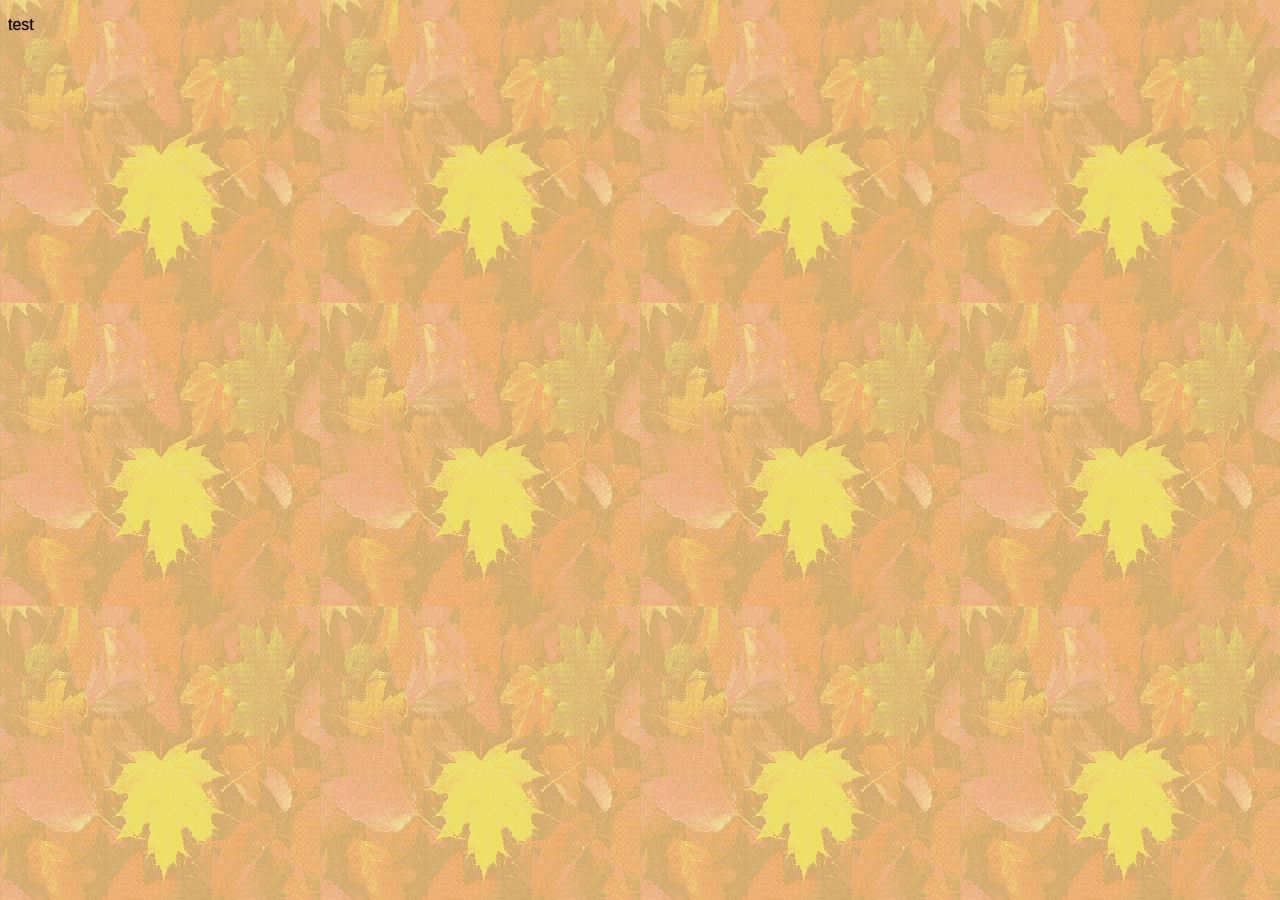
==== public/interests.html @ eed7ea4b "added interests page" ====
<!DOCTYPE html>
<html>
  <head>
    <title>interests</title>
    <link rel="stylesheet" href="styles.css">
  </head>
  
  <!-- this is the start of the page content.-->
  <body>
    <p>test</p>
</body>
</html>
---- public/styles.css ----
/*these are global properties*/

body {
  background-image: url("images/leaves.gif");
  font-family: Arial, Helvetica, sans-serif;
  text-shadow: 0px 0px 2px #7F5555;

}


/*these are div-specific properties*/
.page-title {
  text-shadow: 3px 3px #FF4B33;
  font-size:60px;
  }
  
.hippo-page-container {
  display: flex;
  flex-direction: column;
  justify-content: center; /* horizontally center */
  align-items: center;     /* vertically center */
  height: auto;
  padding: 40px;
}

.hippo-card-container {
  border: 2px solid red;
  padding: 10px;
  display: flex;
  justify-content: center;
  gap: 10px
  
}

.hippo-contents {
  border: 2px solid brown;
  padding: 10px 40px;
}

.hippo-card {
  border: 2px solid brown;
  flex-grow: 1;
  padding: 10px 40px;
}
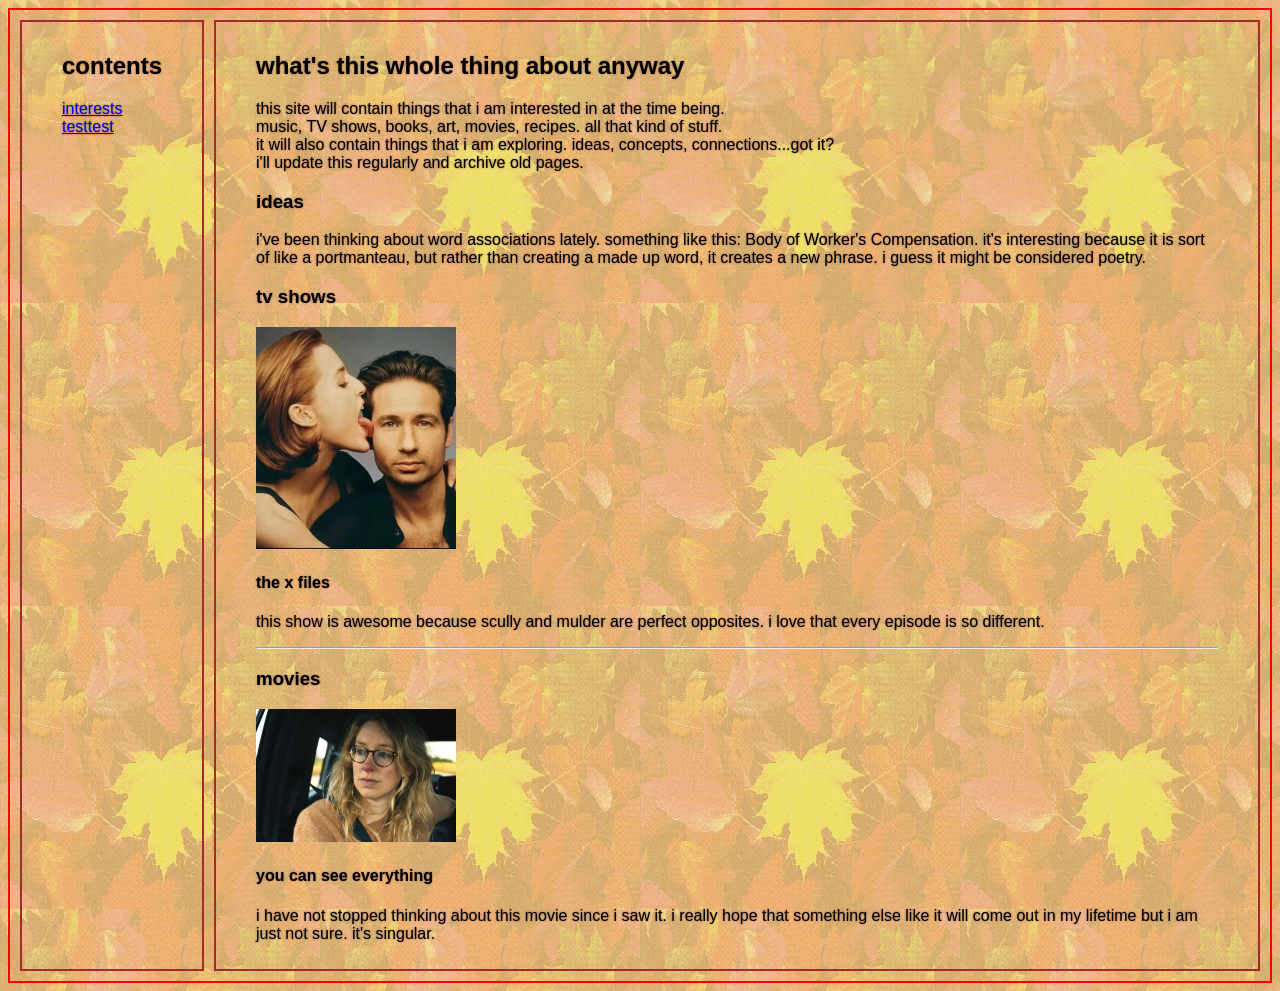
==== commit 7c3a60ff: "added interests content" ====
--- a/public/interests.html
+++ b/public/interests.html
@@ -7,6 +7,32 @@
   
   <!-- this is the start of the page content.-->
   <body>
-    <p>test</p>
+    <!-- this is the div that holds the cards-->
+      <div class="hippo-card-container">
+        <div class="hippo-contents">
+          <h2>contents</h2>
+          <p>
+            <a href="interests.html">interests</a>
+            <a href="https://www.wikipedia.org/">testtest</a>
+          </p>
+          </div>
+          <div class="hippo-card">
+             <h2>what's this whole thing about anyway</h2>
+              <p> this site will contain things that i am interested in at the time being. <br>music, TV shows, books, art, movies, recipes. all that kind of stuff.<br> it will also contain things that i am exploring. ideas, concepts, connections...got it?<br> i'll update this regularly and archive old pages.</p>
+    
+              <h3>ideas</h3>
+              <p>i've been thinking about word associations lately. something like this: Body of Worker's Compensation. it's interesting because it is sort of like a portmanteau, but rather than creating a made up word, it creates a new phrase. i guess it might be considered poetry.</p>
+    
+              <h3>tv shows</h3>
+              <img src="images/xfiles.webp" width="200">
+              <h4>the x files</h4>
+          <p>this show is awesome because scully and mulder are perfect opposites. i love that every episode is so different.</p>
+        <hr>
+        <h3>movies</h3>
+        <img src="images/you-can-see-everything.jpg" width="200">
+        <h4>you can see everything</h4>
+        <p>i have not stopped thinking about this movie since i saw it. i really hope that something else like it will come out in my lifetime but i am just not sure. it's singular.</p>
+          </div>
+    </div>
 </body>
 </html>
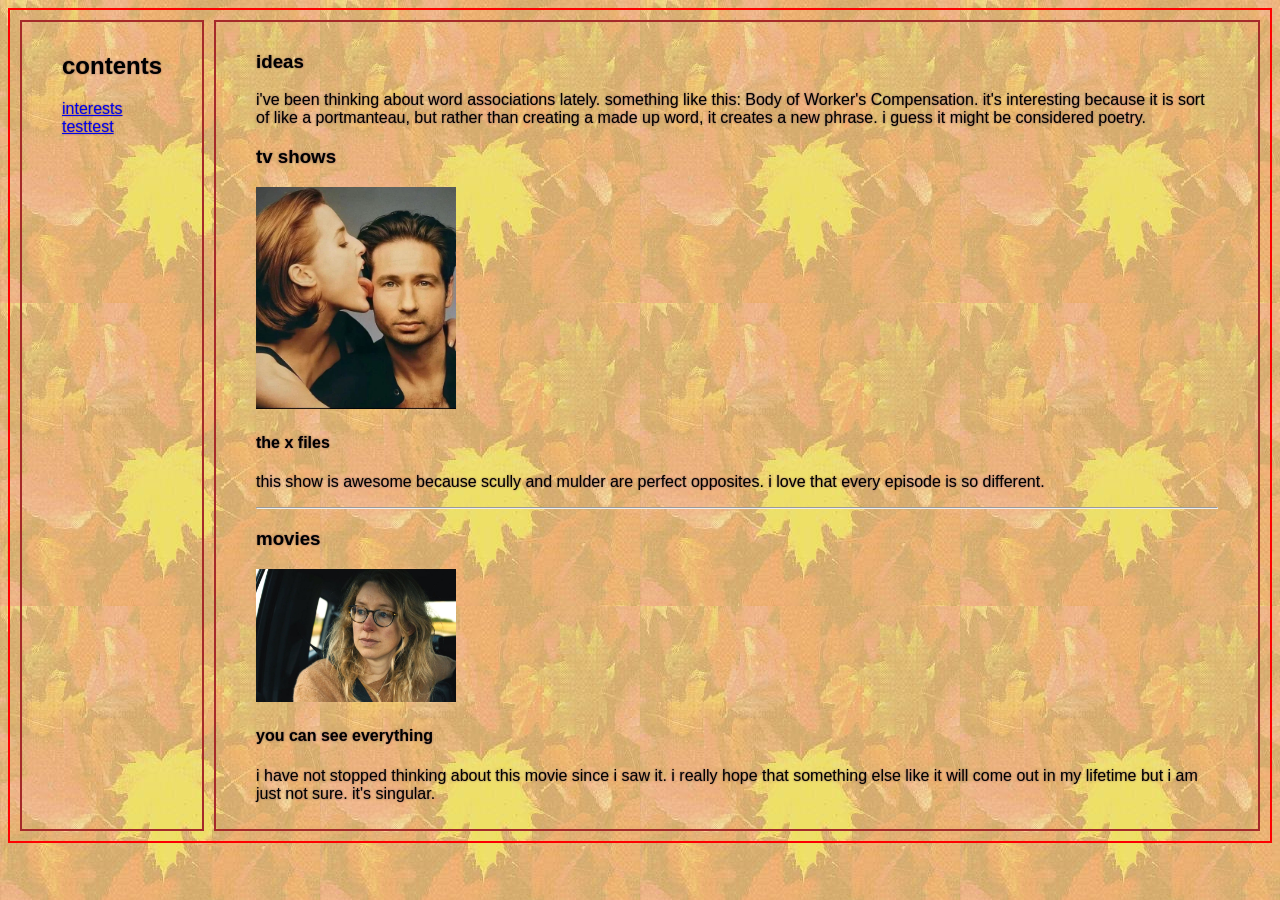
==== commit 1ee1d8bb: "reformatting" ====
--- a/public/interests.html
+++ b/public/interests.html
@@ -17,9 +17,7 @@
           </p>
           </div>
           <div class="hippo-card">
-             <h2>what's this whole thing about anyway</h2>
-              <p> this site will contain things that i am interested in at the time being. <br>music, TV shows, books, art, movies, recipes. all that kind of stuff.<br> it will also contain things that i am exploring. ideas, concepts, connections...got it?<br> i'll update this regularly and archive old pages.</p>
-    
+             
               <h3>ideas</h3>
               <p>i've been thinking about word associations lately. something like this: Body of Worker's Compensation. it's interesting because it is sort of like a portmanteau, but rather than creating a made up word, it creates a new phrase. i guess it might be considered poetry.</p>
     
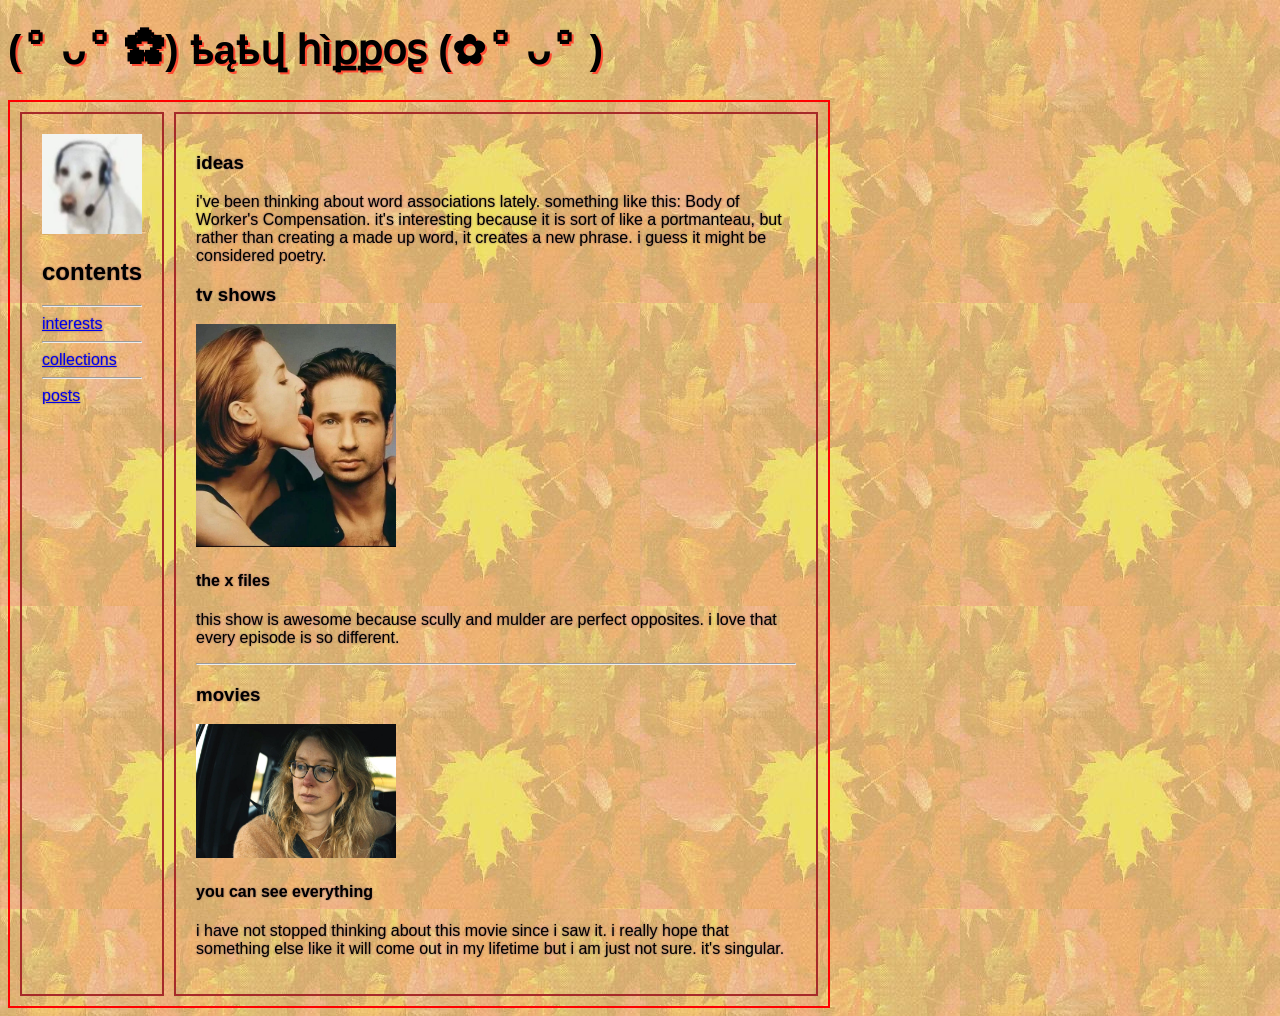
==== commit f8592d48: "updates" ====
--- a/public/interests.html
+++ b/public/interests.html
@@ -7,13 +7,20 @@
   
   <!-- this is the start of the page content.-->
   <body>
+    <h1 class="page-title">(ᅌᴗᅌ✿) ҍąҍվ հìքքօʂ (✿ᅌᴗᅌ)</h1>
+
     <!-- this is the div that holds the cards-->
       <div class="hippo-card-container">
         <div class="hippo-contents">
+          <img src="images/IT-dog.jpg" width="100px" height="100px">
           <h2>contents</h2>
           <p>
+            <hr>
             <a href="interests.html">interests</a>
-            <a href="https://www.wikipedia.org/">testtest</a>
+            <hr>
+            <a href="https://www.wikipedia.org/">collections</a>
+            <hr>
+            <a href="https://www.wikipedia.org/">posts</a>
           </p>
           </div>
           <div class="hippo-card">
--- a/public/styles.css
+++ b/public/styles.css
@@ -5,14 +5,13 @@
   background-image: url("images/leaves.gif");
   font-family: Arial, Helvetica, sans-serif;
   text-shadow: 0px 0px 2px #7F5555;
-
 }
 
 
 /*these are div-specific properties*/
 .page-title {
-  text-shadow: 3px 3px #FF4B33;
-  font-size:60px;
+  text-shadow: 2px 2px #FF4B33;
+  font-size:40px;
   }
   
 .hippo-page-container {
@@ -27,19 +26,20 @@
 .hippo-card-container {
   border: 2px solid red;
   padding: 10px;
-  display: flex;
-  justify-content: center;
+  display: inline-flex;
+  justify-content: flex-start;
   gap: 10px
   
 }
 
 .hippo-contents {
   border: 2px solid brown;
-  padding: 10px 40px;
+  padding: 20px;
 }
 
 .hippo-card {
   border: 2px solid brown;
-  flex-grow: 1;
-  padding: 10px 40px;
+  flex: 0 0 auto; /* or explicitly: flex-grow: 0; flex-shrink: 0; flex-basis: auto; */
+  padding: 20px;
+  max-width: 600px;
 }
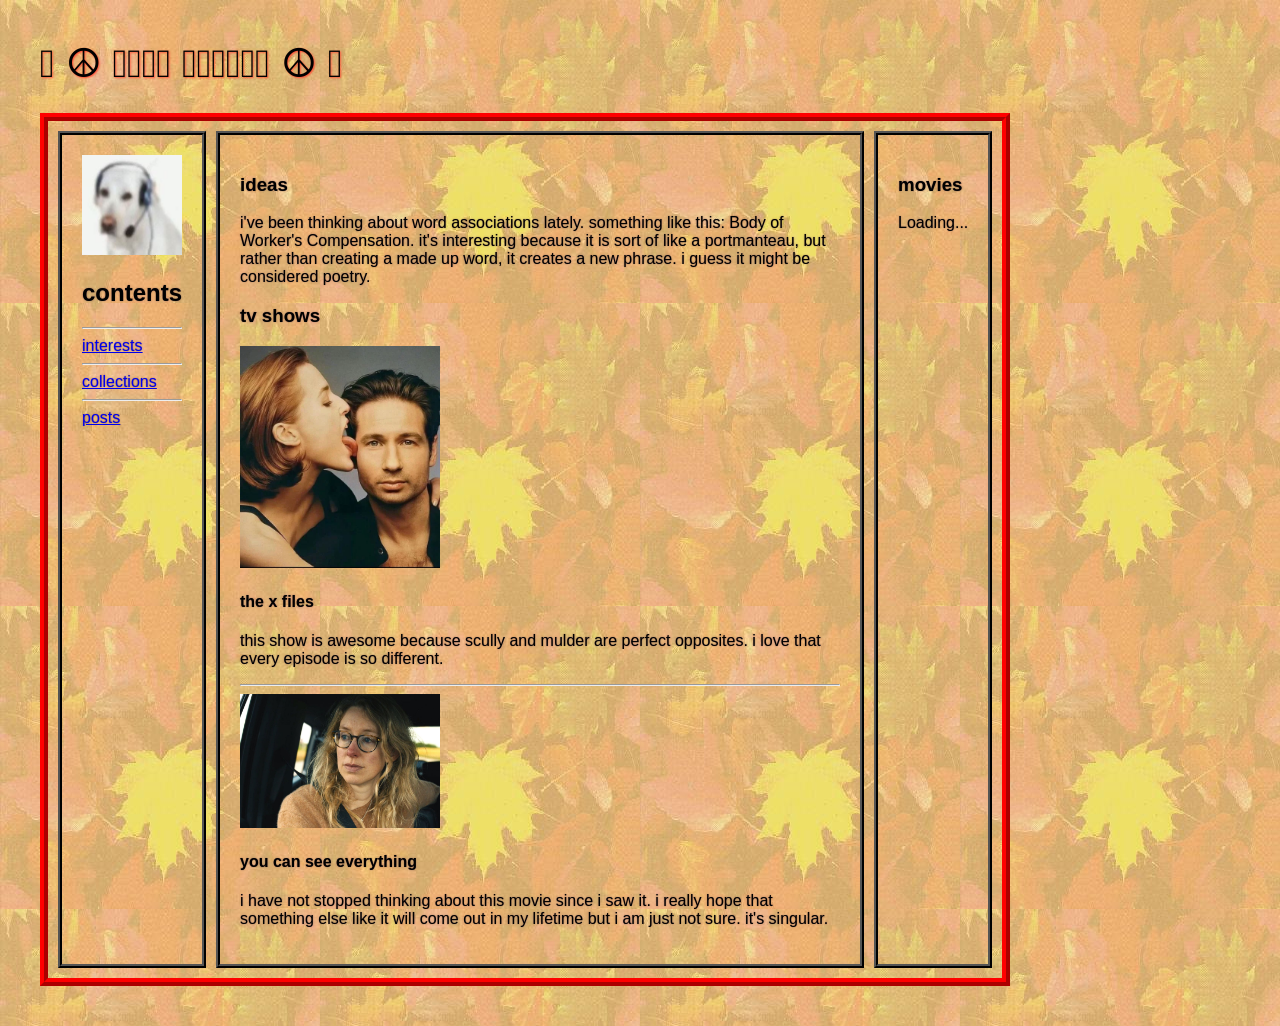
==== commit c0f89981: "update content and add UTF-8" ====
--- a/public/interests.html
+++ b/public/interests.html
@@ -3,11 +3,12 @@
   <head>
     <title>interests</title>
     <link rel="stylesheet" href="styles.css">
+    <meta charset="utf-8">
   </head>
   
   <!-- this is the start of the page content.-->
   <body>
-    <h1 class="page-title">(ᅌᴗᅌ✿) ҍąҍվ հìքքօʂ (✿ᅌᴗᅌ)</h1>
+    <h1 class="page-title"> 𖠊 ☮ 𝔟𝔞𝔟𝔶 𝔥𝔦𝔭𝔭𝔬𝔰 ☮ 𖠊 </h1>
 
     <!-- this is the div that holds the cards-->
       <div class="hippo-card-container">
@@ -25,19 +26,35 @@
           </div>
           <div class="hippo-card">
              
-              <h3>ideas</h3>
-              <p>i've been thinking about word associations lately. something like this: Body of Worker's Compensation. it's interesting because it is sort of like a portmanteau, but rather than creating a made up word, it creates a new phrase. i guess it might be considered poetry.</p>
+            <h3>ideas</h3>
+            <p>i've been thinking about word associations lately. something like this: Body of Worker's Compensation. it's interesting because it is sort of like a portmanteau, but rather than creating a made up word, it creates a new phrase. i guess it might be considered poetry.</p>
     
-              <h3>tv shows</h3>
+            <h3>tv shows</h3>
               <img src="images/xfiles.webp" width="200">
               <h4>the x files</h4>
-          <p>this show is awesome because scully and mulder are perfect opposites. i love that every episode is so different.</p>
-        <hr>
-        <h3>movies</h3>
-        <img src="images/you-can-see-everything.jpg" width="200">
+              <p>this show is awesome because scully and mulder are perfect opposites. i love that every episode is so different.</p>
+            <hr>
+               <img src="images/you-can-see-everything.jpg" width="200">
         <h4>you can see everything</h4>
         <p>i have not stopped thinking about this movie since i saw it. i really hope that something else like it will come out in my lifetime but i am just not sure. it's singular.</p>
           </div>
+
+
+
+        <div class="hippo-card">
+          <h3>movies</h3>
+
+          <!--Letterboxd embed-->
+
+          <div id="letterboxd-embed-wrapper-tc">Loading...</div>
+          <script>
+          fetch('https://lb-embed-content.bokonon.dev?username=sammymovie')
+          .then(response => response.text())
+          .then(data => {
+document.getElementById('letterboxd-embed-wrapper-tc').innerHTML = data;
+});
+          </script>
+        </div>
     </div>
 </body>
 </html>
--- a/public/styles.css
+++ b/public/styles.css
@@ -4,41 +4,32 @@
 body {
   background-image: url("images/leaves.gif");
   font-family: Arial, Helvetica, sans-serif;
-  text-shadow: 0px 0px 2px #7F5555;
+  text-shadow: 0px 0px 1.5px #7F5555;
+  margin: 40px;
 }
 
 
 /*these are div-specific properties*/
 .page-title {
-  text-shadow: 2px 2px #FF4B33;
+  text-shadow: 1px 1px 2px #FF4B33;
   font-size:40px;
   }
-  
-.hippo-page-container {
-  display: flex;
-  flex-direction: column;
-  justify-content: center; /* horizontally center */
-  align-items: center;     /* vertically center */
-  height: auto;
-  padding: 40px;
-}
 
 .hippo-card-container {
-  border: 2px solid red;
+  border: 8px ridge red;
   padding: 10px;
   display: inline-flex;
   justify-content: flex-start;
-  gap: 10px
-  
+  gap: 10px; 
 }
 
 .hippo-contents {
-  border: 2px solid brown;
+  border: 4px ridge black;
   padding: 20px;
 }
 
 .hippo-card {
-  border: 2px solid brown;
+  border: 4px ridge black;
   flex: 0 0 auto; /* or explicitly: flex-grow: 0; flex-shrink: 0; flex-basis: auto; */
   padding: 20px;
   max-width: 600px;
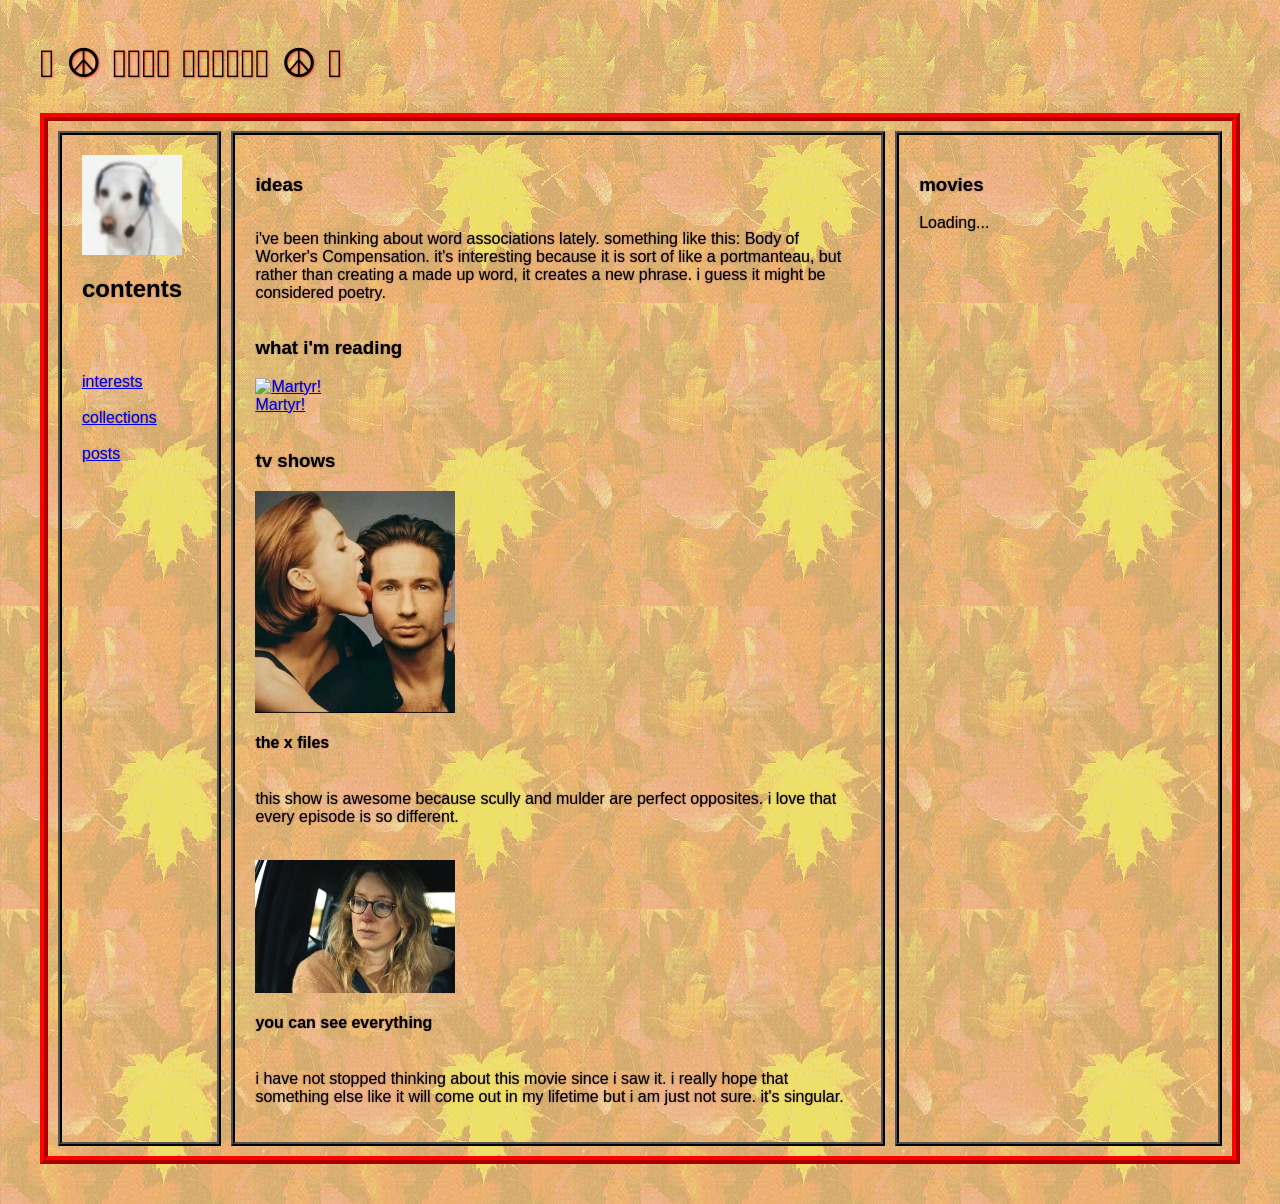
==== commit 0791e929: "CSS grid" ====
--- a/public/interests.html
+++ b/public/interests.html
@@ -12,7 +12,7 @@
 
     <!-- this is the div that holds the cards-->
       <div class="hippo-card-container">
-        <div class="hippo-contents">
+        <div class="hippo-card">
           <img src="images/IT-dog.jpg" width="100px" height="100px">
           <h2>contents</h2>
           <p>
@@ -29,6 +29,18 @@
             <h3>ideas</h3>
             <p>i've been thinking about word associations lately. something like this: Body of Worker's Compensation. it's interesting because it is sort of like a portmanteau, but rather than creating a made up word, it creates a new phrase. i guess it might be considered poetry.</p>
     
+            <h3>what i'm reading</h3>
+            <!--Goodreads embed-->
+
+            
+              <div class="gr_custom_book_container">
+                <a title="Martyr!" rel="nofollow" href="https://www.goodreads.com/review/show/7002789897?utm_medium=api&amp;utm_source=custom_widget"><img alt="Martyr!" border="0" src="https://i.gr-assets.com/images/S/compressed.photo.goodreads.com/books/1683818219l/139400713._SX98_.jpg" /></a>
+                <div class="gr_custom_title">
+                  <a rel="nofollow" href="https://www.goodreads.com/review/show/7002789897?utm_medium=api&amp;utm_source=custom_widget">Martyr!</a>
+                </div>
+                </div>
+              
+              <br style="clear: both"/>
             <h3>tv shows</h3>
               <img src="images/xfiles.webp" width="200">
               <h4>the x files</h4>
@@ -37,7 +49,9 @@
                <img src="images/you-can-see-everything.jpg" width="200">
         <h4>you can see everything</h4>
         <p>i have not stopped thinking about this movie since i saw it. i really hope that something else like it will come out in my lifetime but i am just not sure. it's singular.</p>
-          </div>
+            
+
+  </div>
 
 
 
--- a/public/styles.css
+++ b/public/styles.css
@@ -18,19 +18,35 @@
 .hippo-card-container {
   border: 8px ridge red;
   padding: 10px;
-  display: inline-flex;
-  justify-content: flex-start;
+  display: inline-grid;
+  grid-template-columns: 1fr 4fr 2fr;
+  grid-template-rows: auto; 
   gap: 10px; 
 }
 
 .hippo-contents {
   border: 4px ridge black;
   padding: 20px;
+  flex-grow: 1;
+
 }
 
 .hippo-card {
   border: 4px ridge black;
-  flex: 0 0 auto; /* or explicitly: flex-grow: 0; flex-shrink: 0; flex-basis: auto; */
+  display: flex;
+  flex-direction: column;
   padding: 20px;
-  max-width: 600px;
-}+  
+}
+
+/*Goodreads*/
+
+  .gr_custom_book_container {
+    /* customize your book covers here */
+    flex-direction: row;
+  }
+
+  .gr_custom_author{
+    /* customize your author names here */
+    font-size: 10px;
+  }
